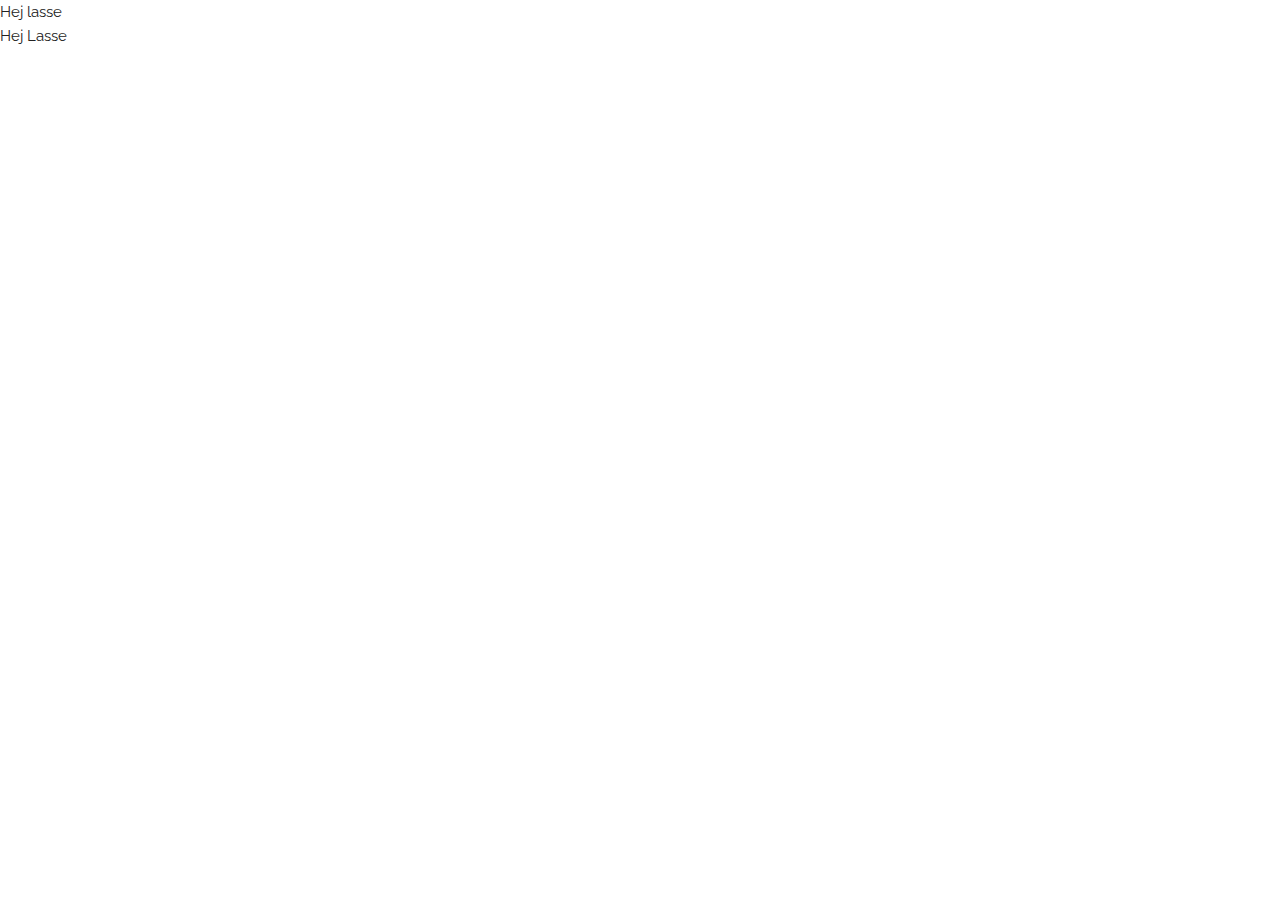
==== index.html @ 470a739d "Hej lasse" ====
<!DOCTYPE html>
<html>
<head>
	<title>Aalborg Events</title>
	<meta charset="utf-8">
	<meta name="description" content="">
	<meta name="author" content="">
	<meta name="viewport" content="width=device-width, initial-scale=1">
	<link href="//fonts.googleapis.com/css?family=Raleway:400,300,600" rel="stylesheet" type="text/css">
	<link rel="stylesheet" href="css/normalize.css">
	<link rel="stylesheet" href="css/skeleton.css">
	<link rel="icon" type="image/png" href="img/favicon.png">
</head>
<body>

	<div>
		Hej lasse
	</div>

	Hej Lasse

</body>
</html>
---- css/skeleton.css ----
/*
* Skeleton V2.0.4
* Copyright 2014, Dave Gamache
* www.getskeleton.com
* Free to use under the MIT license.
* http://www.opensource.org/licenses/mit-license.php
* 12/29/2014
*/


/* Table of contents
––––––––––––––––––––––––––––––––––––––––––––––––––
- Grid
- Base Styles
- Typography
- Links
- Buttons
- Forms
- Lists
- Code
- Tables
- Spacing
- Utilities
- Clearing
- Media Queries
*/


/* Grid
–––––––––––––––––––––––––––––––––––––––––––––––––– */
.container {
  position: relative;
  width: 100%;
  max-width: 960px;
  margin: 0 auto;
  padding: 0 20px;
  box-sizing: border-box; }
.column,
.columns {
  width: 100%;
  float: left;
  box-sizing: border-box; }

/* For devices larger than 400px */
@media (min-width: 400px) {
  .container {
    width: 85%;
    padding: 0; }
}

/* For devices larger than 550px */
@media (min-width: 550px) {
  .container {
    width: 80%; }
  .column,
  .columns {
    margin-left: 4%; }
  .column:first-child,
  .columns:first-child {
    margin-left: 0; }

  .one.column,
  .one.columns                    { width: 4.66666666667%; }
  .two.columns                    { width: 13.3333333333%; }
  .three.columns                  { width: 22%;            }
  .four.columns                   { width: 30.6666666667%; }
  .five.columns                   { width: 39.3333333333%; }
  .six.columns                    { width: 48%;            }
  .seven.columns                  { width: 56.6666666667%; }
  .eight.columns                  { width: 65.3333333333%; }
  .nine.columns                   { width: 74.0%;          }
  .ten.columns                    { width: 82.6666666667%; }
  .eleven.columns                 { width: 91.3333333333%; }
  .twelve.columns                 { width: 100%; margin-left: 0; }

  .one-third.column               { width: 30.6666666667%; }
  .two-thirds.column              { width: 65.3333333333%; }

  .one-half.column                { width: 48%; }

  /* Offsets */
  .offset-by-one.column,
  .offset-by-one.columns          { margin-left: 8.66666666667%; }
  .offset-by-two.column,
  .offset-by-two.columns          { margin-left: 17.3333333333%; }
  .offset-by-three.column,
  .offset-by-three.columns        { margin-left: 26%;            }
  .offset-by-four.column,
  .offset-by-four.columns         { margin-left: 34.6666666667%; }
  .offset-by-five.column,
  .offset-by-five.columns         { margin-left: 43.3333333333%; }
  .offset-by-six.column,
  .offset-by-six.columns          { margin-left: 52%;            }
  .offset-by-seven.column,
  .offset-by-seven.columns        { margin-left: 60.6666666667%; }
  .offset-by-eight.column,
  .offset-by-eight.columns        { margin-left: 69.3333333333%; }
  .offset-by-nine.column,
  .offset-by-nine.columns         { margin-left: 78.0%;          }
  .offset-by-ten.column,
  .offset-by-ten.columns          { margin-left: 86.6666666667%; }
  .offset-by-eleven.column,
  .offset-by-eleven.columns       { margin-left: 95.3333333333%; }

  .offset-by-one-third.column,
  .offset-by-one-third.columns    { margin-left: 34.6666666667%; }
  .offset-by-two-thirds.column,
  .offset-by-two-thirds.columns   { margin-left: 69.3333333333%; }

  .offset-by-one-half.column,
  .offset-by-one-half.columns     { margin-left: 52%; }

}


/* Base Styles
–––––––––––––––––––––––––––––––––––––––––––––––––– */
/* NOTE
html is set to 62.5% so that all the REM measurements throughout Skeleton
are based on 10px sizing. So basically 1.5rem = 15px :) */
html {
  font-size: 62.5%; }
body {
  font-size: 1.5em; /* currently ems cause chrome bug misinterpreting rems on body element */
  line-height: 1.6;
  font-weight: 400;
  font-family: "Raleway", "HelveticaNeue", "Helvetica Neue", Helvetica, Arial, sans-serif;
  color: #222; }


/* Typography
–––––––––––––––––––––––––––––––––––––––––––––––––– */
h1, h2, h3, h4, h5, h6 {
  margin-top: 0;
  margin-bottom: 2rem;
  font-weight: 300; }
h1 { font-size: 4.0rem; line-height: 1.2;  letter-spacing: -.1rem;}
h2 { font-size: 3.6rem; line-height: 1.25; letter-spacing: -.1rem; }
h3 { font-size: 3.0rem; line-height: 1.3;  letter-spacing: -.1rem; }
h4 { font-size: 2.4rem; line-height: 1.35; letter-spacing: -.08rem; }
h5 { font-size: 1.8rem; line-height: 1.5;  letter-spacing: -.05rem; }
h6 { font-size: 1.5rem; line-height: 1.6;  letter-spacing: 0; }

/* Larger than phablet */
@media (min-width: 550px) {
  h1 { font-size: 5.0rem; }
  h2 { font-size: 4.2rem; }
  h3 { font-size: 3.6rem; }
  h4 { font-size: 3.0rem; }
  h5 { font-size: 2.4rem; }
  h6 { font-size: 1.5rem; }
}

p {
  margin-top: 0; }


/* Links
–––––––––––––––––––––––––––––––––––––––––––––––––– */
a {
  color: #1EAEDB; }
a:hover {
  color: #0FA0CE; }


/* Buttons
–––––––––––––––––––––––––––––––––––––––––––––––––– */
.button,
button,
input[type="submit"],
input[type="reset"],
input[type="button"] {
  display: inline-block;
  height: 38px;
  padding: 0 30px;
  color: #555;
  text-align: center;
  font-size: 11px;
  font-weight: 600;
  line-height: 38px;
  letter-spacing: .1rem;
  text-transform: uppercase;
  text-decoration: none;
  white-space: nowrap;
  background-color: transparent;
  border-radius: 4px;
  border: 1px solid #bbb;
  cursor: pointer;
  box-sizing: border-box; }
.button:hover,
button:hover,
input[type="submit"]:hover,
input[type="reset"]:hover,
input[type="button"]:hover,
.button:focus,
button:focus,
input[type="submit"]:focus,
input[type="reset"]:focus,
input[type="button"]:focus {
  color: #333;
  border-color: #888;
  outline: 0; }
.button.button-primary,
button.button-primary,
input[type="submit"].button-primary,
input[type="reset"].button-primary,
input[type="button"].button-primary {
  color: #FFF;
  background-color: #33C3F0;
  border-color: #33C3F0; }
.button.button-primary:hover,
button.button-primary:hover,
input[type="submit"].button-primary:hover,
input[type="reset"].button-primary:hover,
input[type="button"].button-primary:hover,
.button.button-primary:focus,
button.button-primary:focus,
input[type="submit"].button-primary:focus,
input[type="reset"].button-primary:focus,
input[type="button"].button-primary:focus {
  color: #FFF;
  background-color: #1EAEDB;
  border-color: #1EAEDB; }


/* Forms
–––––––––––––––––––––––––––––––––––––––––––––––––– */
input[type="email"],
input[type="number"],
input[type="search"],
input[type="text"],
input[type="tel"],
input[type="url"],
input[type="password"],
textarea,
select {
  height: 38px;
  padding: 6px 10px; /* The 6px vertically centers text on FF, ignored by Webkit */
  background-color: #fff;
  border: 1px solid #D1D1D1;
  border-radius: 4px;
  box-shadow: none;
  box-sizing: border-box; }
/* Removes awkward default styles on some inputs for iOS */
input[type="email"],
input[type="number"],
input[type="search"],
input[type="text"],
input[type="tel"],
input[type="url"],
input[type="password"],
textarea {
  -webkit-appearance: none;
     -moz-appearance: none;
          appearance: none; }
textarea {
  min-height: 65px;
  padding-top: 6px;
  padding-bottom: 6px; }
input[type="email"]:focus,
input[type="number"]:focus,
input[type="search"]:focus,
input[type="text"]:focus,
input[type="tel"]:focus,
input[type="url"]:focus,
input[type="password"]:focus,
textarea:focus,
select:focus {
  border: 1px solid #33C3F0;
  outline: 0; }
label,
legend {
  display: block;
  margin-bottom: .5rem;
  font-weight: 600; }
fieldset {
  padding: 0;
  border-width: 0; }
input[type="checkbox"],
input[type="radio"] {
  display: inline; }
label > .label-body {
  display: inline-block;
  margin-left: .5rem;
  font-weight: normal; }


/* Lists
–––––––––––––––––––––––––––––––––––––––––––––––––– */
ul {
  list-style: circle inside; }
ol {
  list-style: decimal inside; }
ol, ul {
  padding-left: 0;
  margin-top: 0; }
ul ul,
ul ol,
ol ol,
ol ul {
  margin: 1.5rem 0 1.5rem 3rem;
  font-size: 90%; }
li {
  margin-bottom: 1rem; }


/* Code
–––––––––––––––––––––––––––––––––––––––––––––––––– */
code {
  padding: .2rem .5rem;
  margin: 0 .2rem;
  font-size: 90%;
  white-space: nowrap;
  background: #F1F1F1;
  border: 1px solid #E1E1E1;
  border-radius: 4px; }
pre > code {
  display: block;
  padding: 1rem 1.5rem;
  white-space: pre; }


/* Tables
–––––––––––––––––––––––––––––––––––––––––––––––––– */
th,
td {
  padding: 12px 15px;
  text-align: left;
  border-bottom: 1px solid #E1E1E1; }
th:first-child,
td:first-child {
  padding-left: 0; }
th:last-child,
td:last-child {
  padding-right: 0; }


/* Spacing
–––––––––––––––––––––––––––––––––––––––––––––––––– */
button,
.button {
  margin-bottom: 1rem; }
input,
textarea,
select,
fieldset {
  margin-bottom: 1.5rem; }
pre,
blockquote,
dl,
figure,
table,
p,
ul,
ol,
form {
  margin-bottom: 2.5rem; }


/* Utilities
–––––––––––––––––––––––––––––––––––––––––––––––––– */
.u-full-width {
  width: 100%;
  box-sizing: border-box; }
.u-max-full-width {
  max-width: 100%;
  box-sizing: border-box; }
.u-pull-right {
  float: right; }
.u-pull-left {
  float: left; }


/* Misc
–––––––––––––––––––––––––––––––––––––––––––––––––– */
hr {
  margin-top: 3rem;
  margin-bottom: 3.5rem;
  border-width: 0;
  border-top: 1px solid #E1E1E1; }


/* Clearing
–––––––––––––––––––––––––––––––––––––––––––––––––– */

/* Self Clearing Goodness */
.container:after,
.row:after,
.u-cf {
  content: "";
  display: table;
  clear: both; }


/* Media Queries
–––––––––––––––––––––––––––––––––––––––––––––––––– */
/*
Note: The best way to structure the use of media queries is to create the queries
near the relevant code. For example, if you wanted to change the styles for buttons
on small devices, paste the mobile query code up in the buttons section and style it
there.
*/


/* Larger than mobile */
@media (min-width: 400px) {}

/* Larger than phablet (also point when grid becomes active) */
@media (min-width: 550px) {}

/* Larger than tablet */
@media (min-width: 750px) {}

/* Larger than desktop */
@media (min-width: 1000px) {}

/* Larger than Desktop HD */
@media (min-width: 1200px) {}
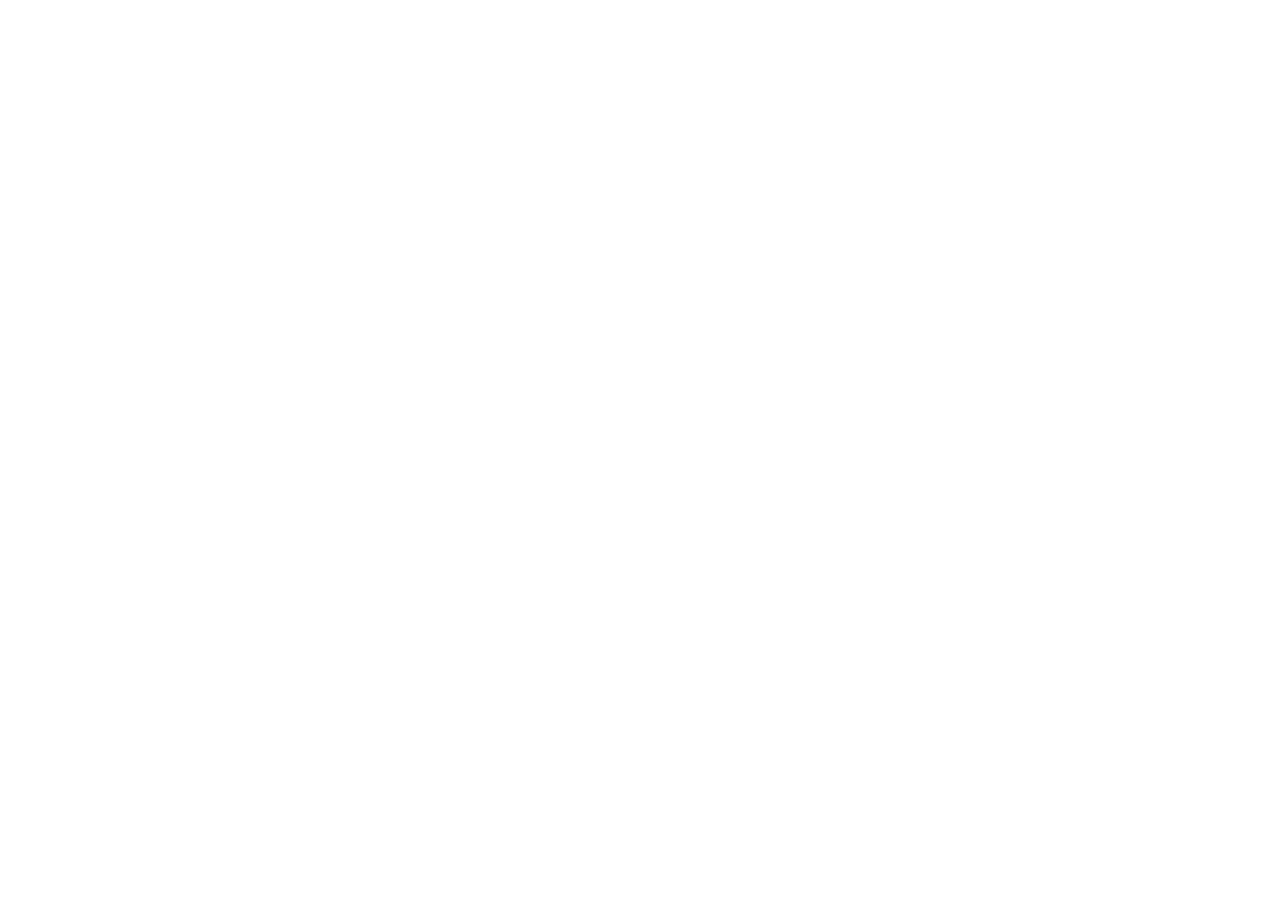
==== commit acc6fb08: "Tilføjede Bootstrap" ====
--- a/index.html
+++ b/index.html
@@ -1,23 +1,14 @@
 <!DOCTYPE html>
 <html>
 <head>
+	<meta charset="utf-8">
+	<meta http-equiv="X-UA-Compatible" content="IE=edge">
 	<title>Aalborg Events</title>
-	<meta charset="utf-8">
-	<meta name="description" content="">
-	<meta name="author" content="">
-	<meta name="viewport" content="width=device-width, initial-scale=1">
-	<link href="//fonts.googleapis.com/css?family=Raleway:400,300,600" rel="stylesheet" type="text/css">
-	<link rel="stylesheet" href="css/normalize.css">
-	<link rel="stylesheet" href="css/skeleton.css">
-	<link rel="icon" type="image/png" href="img/favicon.png">
+	<link rel="stylesheet" href="css/bootstrap.css">
+	<link rel="stylesheet" href="css/bootstrap-theme.css">
+	<script src="js/bootstrap.min.js" type="text/javascript" charset="utf-8" async defer></script>
 </head>
 <body>
-
-	<div>
-		Hej lasse
-	</div>
-
-	Hej Lasse
-
+	
 </body>
 </html>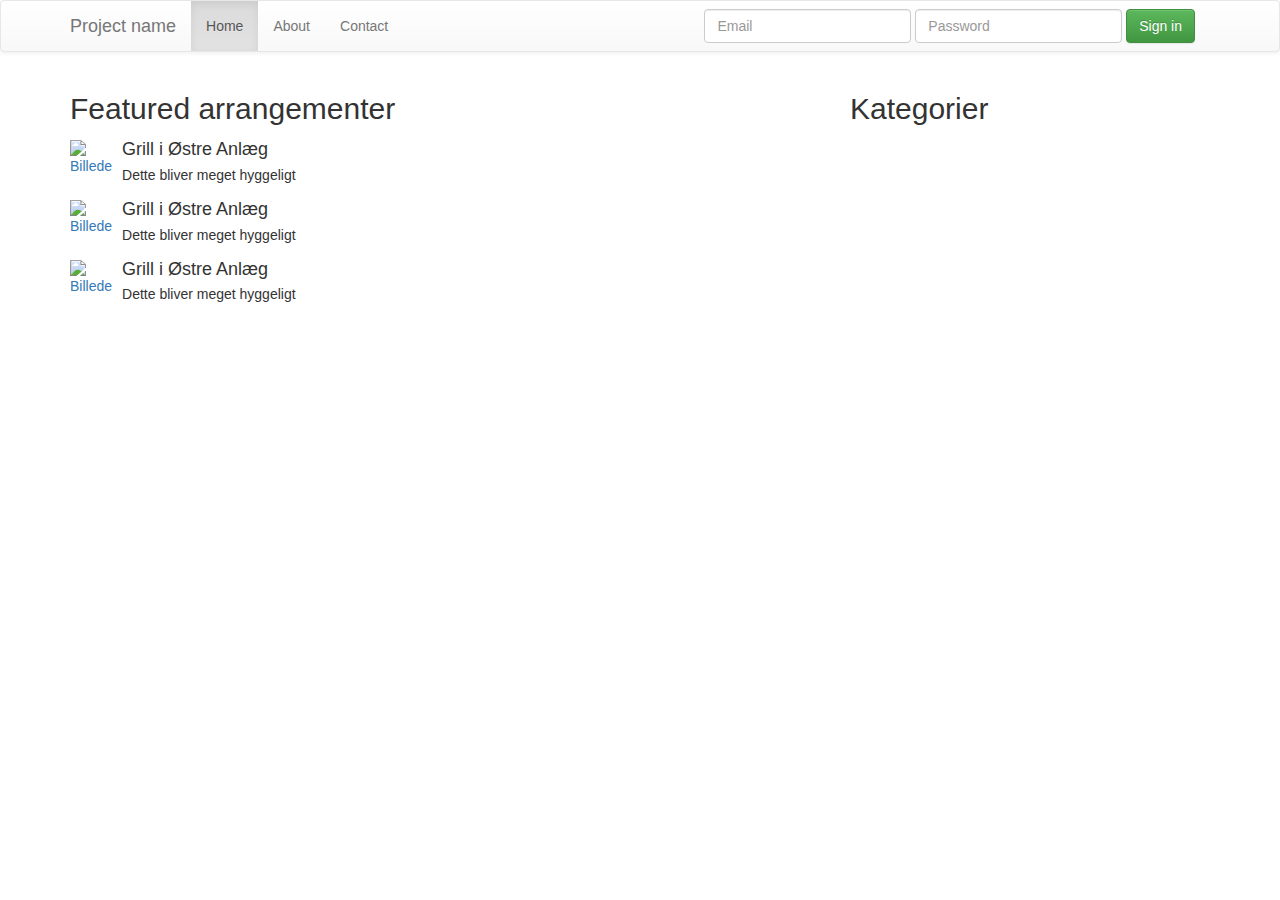
==== commit a1414a58: "Start på forside og stylesheet" ====
--- a/index.html
+++ b/index.html
@@ -6,9 +6,93 @@
 	<title>Aalborg Events</title>
 	<link rel="stylesheet" href="css/bootstrap.css">
 	<link rel="stylesheet" href="css/bootstrap-theme.css">
+	<link rel="stylesheet" href="css/style.css">
 	<script src="js/bootstrap.min.js" type="text/javascript" charset="utf-8" async defer></script>
 </head>
 <body>
+
+	<nav class="navbar navbar-default">
+		<div class="container">
+			<div class="navbar-header">
+				<button type="button" class="navbar-toggle collapsed" data-toggle="collapse" data-target="#navbar" aria-expanded="false" aria-controls="navbar">
+					<span class="sr-only">Toggle navigation</span>
+					<span class="icon-bar"></span>
+					<span class="icon-bar"></span>
+					<span class="icon-bar"></span>
+				</button>
+				<a class="navbar-brand" href="#">Project name</a>
+			</div>
+			<div id="navbar" class="navbar-collapse collapse">
+				<ul class="nav navbar-nav">
+					<li class="active"><a href="#">Home</a></li>
+					<li><a href="#about">About</a></li>
+					<li><a href="#contact">Contact</a></li>
+				</ul>
+				<form class="navbar-form navbar-right">
+					<div class="form-group">
+						<input type="text" placeholder="Email" class="form-control">
+					</div>
+					<div class="form-group">
+						<input type="password" placeholder="Password" class="form-control">
+					</div>
+					<button type="submit" class="btn btn-success">Sign in</button>
+				</form>
+			</div><!--/.navbar-collapse -->
+		</div>
+	</nav>
+
+	<div class="container">
+		<div class="row">
+			<div class="col-md-8">
+				<h2>Featured arrangementer</h1>
+				<div class="media">
+					<div class="media-left">
+						<a href="#">
+							<img class="media-object" src="http://placehold.it/100x100" alt="Billede">
+						</a>
+					</div>
+					<div class="media-body">
+						<h4 class="media-heading">Grill i Østre Anlæg</h4>
+						Dette bliver meget hyggeligt
+					</div>
+				</div>
+				<div class="media">
+					<div class="media-left">
+						<a href="#">
+							<img class="media-object" src="http://placehold.it/100x100" alt="Billede">
+						</a>
+					</div>
+					<div class="media-body">
+						<h4 class="media-heading">Grill i Østre Anlæg</h4>
+						Dette bliver meget hyggeligt
+					</div>
+				</div>
+				<div class="media">
+					<div class="media-left">
+						<a href="#">
+							<img class="media-object" src="http://placehold.it/100x100" alt="Billede">
+						</a>
+					</div>
+					<div class="media-body">
+						<h4 class="media-heading">Grill i Østre Anlæg</h4>
+						Dette bliver meget hyggeligt
+					</div>
+				</div>
+			</div>
+			<div class="col-md-4">
+				<h2>Kategorier</h1>
+				<div class="eventkategori">
+					<img src="http://placehold.it/500x100" alt="">
+				</div>
+				<div class="eventkategori">
+					<img src="http://placehold.it/500x100" alt="">
+				</div>
+				<div class="eventkategori">
+					<img src="http://placehold.it/500x100" alt="">
+				</div>
+			</div>
+		</div>
+	</div>
 	
 </body>
 </html>--- a/css/style.css
+++ b/css/style.css
@@ -0,0 +1,14 @@
+.eventkategori {
+	display: block;
+	overflow: hidden;
+	height: 100px;
+	width: auto;
+	border-radius: 5px;
+	margin-bottom: 1em;
+}
+
+.eventkategori img {
+	display: block;
+	min-width: 100%;
+	min-height: 100%;
+}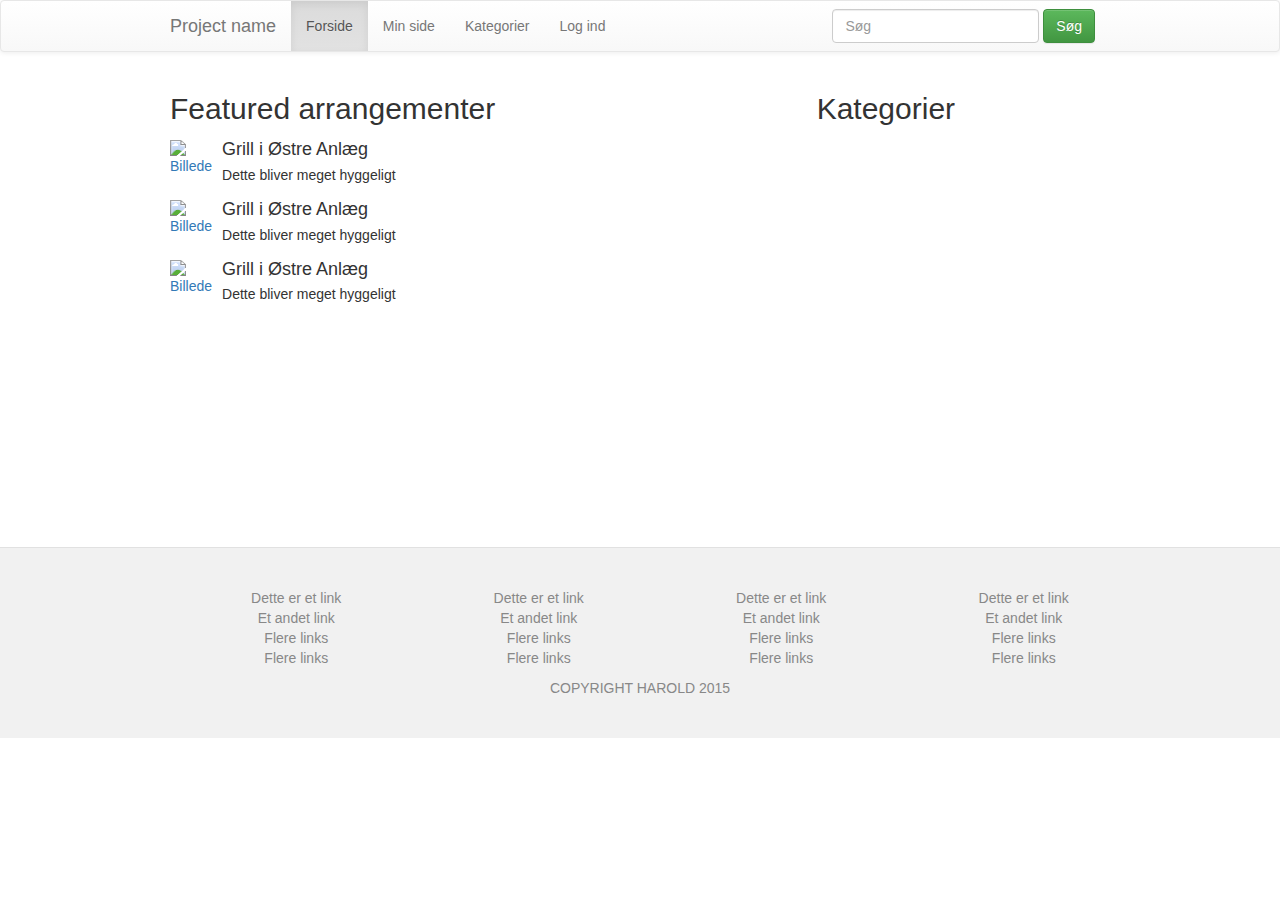
==== commit f6c9f8cb: "Opdaterede forside" ====
--- a/index.html
+++ b/index.html
@@ -7,7 +7,6 @@
 	<link rel="stylesheet" href="css/bootstrap.css">
 	<link rel="stylesheet" href="css/bootstrap-theme.css">
 	<link rel="stylesheet" href="css/style.css">
-	<script src="js/bootstrap.min.js" type="text/javascript" charset="utf-8" async defer></script>
 </head>
 <body>
 
@@ -24,27 +23,23 @@
 			</div>
 			<div id="navbar" class="navbar-collapse collapse">
 				<ul class="nav navbar-nav">
-					<li class="active"><a href="#">Home</a></li>
-					<li><a href="#about">About</a></li>
-					<li><a href="#contact">Contact</a></li>
+					<li class="active"><a href="#">Forside</a></li>
+					<li><a href="#about">Min side</a></li>
+					<li><a href="#contact">Kategorier</a></li>
+					<li><a href="#contact">Log ind</a></li>
 				</ul>
 				<form class="navbar-form navbar-right">
-					<div class="form-group">
-						<input type="text" placeholder="Email" class="form-control">
-					</div>
-					<div class="form-group">
-						<input type="password" placeholder="Password" class="form-control">
-					</div>
-					<button type="submit" class="btn btn-success">Sign in</button>
+					<input type="text" placeholder="Søg" class="form-control">
+					<button type="submit" class="btn btn-success">Søg</button>
 				</form>
 			</div><!--/.navbar-collapse -->
 		</div>
 	</nav>
 
-	<div class="container">
+	<div class="container content">
 		<div class="row">
 			<div class="col-md-8">
-				<h2>Featured arrangementer</h1>
+				<h2>Featured arrangementer</h2>
 				<div class="media">
 					<div class="media-left">
 						<a href="#">
@@ -80,7 +75,7 @@
 				</div>
 			</div>
 			<div class="col-md-4">
-				<h2>Kategorier</h1>
+				<h2>Kategorier</h2>
 				<div class="eventkategori">
 					<img src="http://placehold.it/500x100" alt="">
 				</div>
@@ -93,6 +88,56 @@
 			</div>
 		</div>
 	</div>
+
+	<footer class="blog-footer">
+		<div class="container">
+			<div class="row">
+				<div class="col-md-3">
+					<ul>
+						<li>Dette er et link</li>
+						<li>Et andet link</li>
+						<li>Flere links</li>
+						<li>Flere links</li>
+					</ul>
+				</div>
+
+				<div class="col-md-3">
+					<ul>
+						<li>Dette er et link</li>
+						<li>Et andet link</li>
+						<li>Flere links</li>
+						<li>Flere links</li>
+					</ul>
+				</div>
+
+				<div class="col-md-3">
+					<ul>
+						<li>Dette er et link</li>
+						<li>Et andet link</li>
+						<li>Flere links</li>
+						<li>Flere links</li>
+					</ul>
+				</div>
+
+				<div class="col-md-3">
+					<ul>
+						<li>Dette er et link</li>
+						<li>Et andet link</li>
+						<li>Flere links</li>
+						<li>Flere links</li>
+					</ul>
+				</div>
+			</div>
+
+			<div class="row">
+				<div class="copyright">
+					COPYRIGHT HAROLD 2015
+				</div>
+			</div>
+		</div>
+	</footer>
 	
+	<script src="https://ajax.googleapis.com/ajax/libs/jquery/1.11.2/jquery.min.js"></script>
+	<script src="js/bootstrap.min.js" type="text/javascript" charset="utf-8" async defer></script>
 </body>
 </html>--- a/css/style.css
+++ b/css/style.css
@@ -11,4 +11,27 @@
 	display: block;
 	min-width: 100%;
 	min-height: 100%;
+}
+
+/*
+	FOOTER
+*/
+
+.blog-footer {
+	margin-top: 5em;
+	padding: 40px 0;
+	color: #888;
+	text-align: center;
+	background-color: #f1f1f1;
+	border-top: 1px solid #e1e1e1;
+}
+
+.blog-footer li {
+	list-style: none;
+}
+
+@media (min-width: 1200px) {
+  .container {
+    width: 970px;
+  }
 }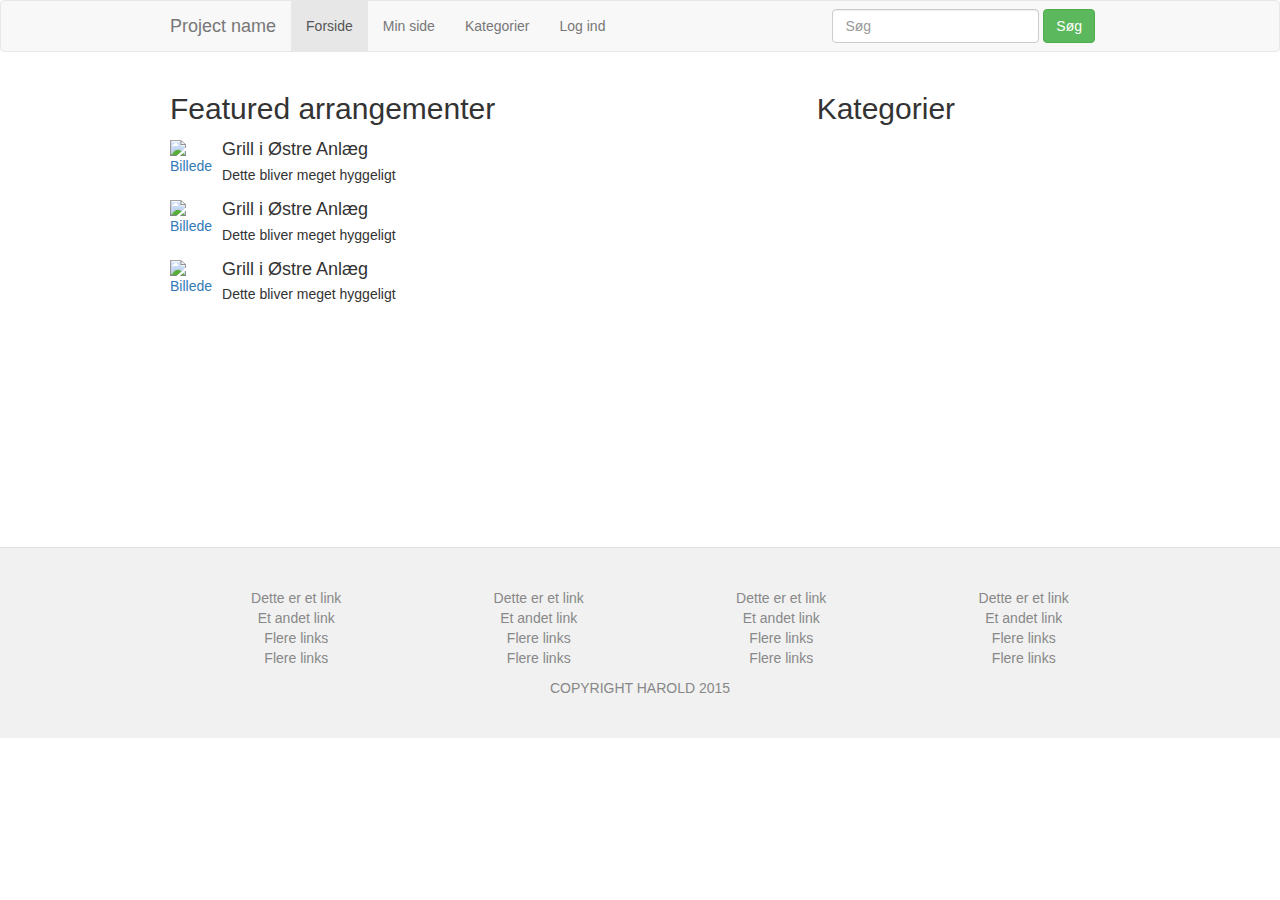
==== commit 95e53ea7: "Fjernede bootstrap theme" ====
--- a/index.html
+++ b/index.html
@@ -5,7 +5,6 @@
 	<meta http-equiv="X-UA-Compatible" content="IE=edge">
 	<title>Aalborg Events</title>
 	<link rel="stylesheet" href="css/bootstrap.css">
-	<link rel="stylesheet" href="css/bootstrap-theme.css">
 	<link rel="stylesheet" href="css/style.css">
 </head>
 <body>
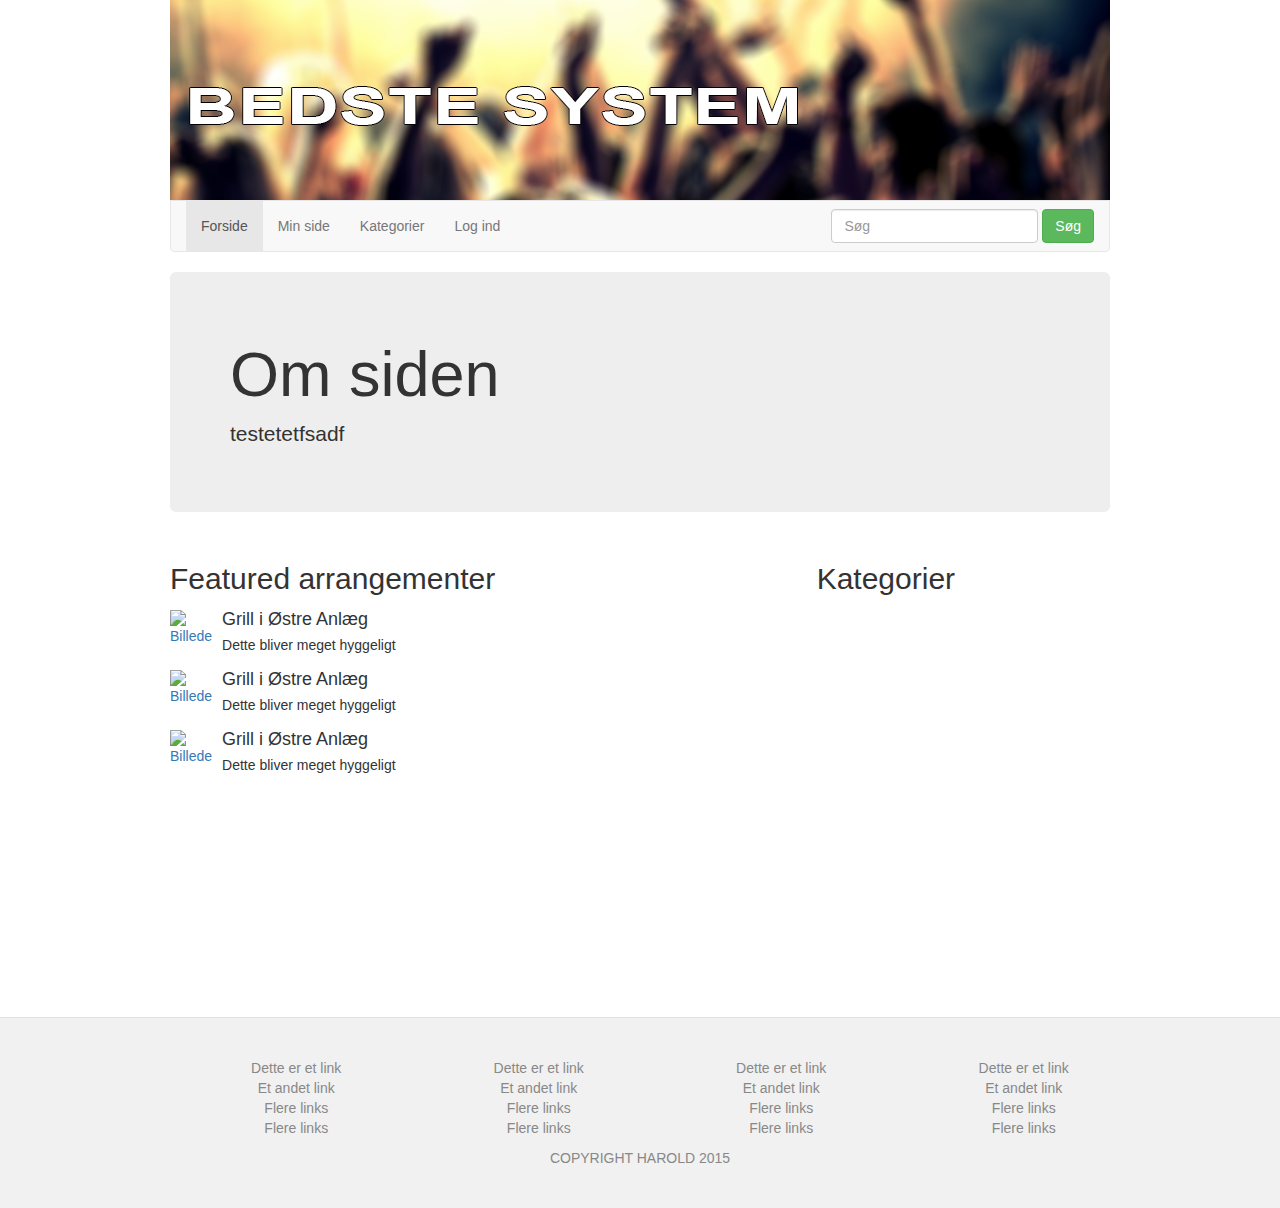
==== commit f361be6e: "Opdaterede forside med ny menu" ====
--- a/index.html
+++ b/index.html
@@ -9,8 +9,11 @@
 </head>
 <body>
 
-	<nav class="navbar navbar-default">
-		<div class="container">
+	<div class="container header">
+		<div class="logo">
+
+		</div>
+		<nav class="navbar navbar-default">
 			<div class="navbar-header">
 				<button type="button" class="navbar-toggle collapsed" data-toggle="collapse" data-target="#navbar" aria-expanded="false" aria-controls="navbar">
 					<span class="sr-only">Toggle navigation</span>
@@ -18,7 +21,6 @@
 					<span class="icon-bar"></span>
 					<span class="icon-bar"></span>
 				</button>
-				<a class="navbar-brand" href="#">Project name</a>
 			</div>
 			<div id="navbar" class="navbar-collapse collapse">
 				<ul class="nav navbar-nav">
@@ -32,10 +34,18 @@
 					<button type="submit" class="btn btn-success">Søg</button>
 				</form>
 			</div><!--/.navbar-collapse -->
-		</div>
-	</nav>
+		</nav>
+	</div>
 
 	<div class="container content">
+		<div class="row">
+			<div class="col-md-12">
+				<div class="jumbotron">
+					<h1>Om siden</h1>
+					<p>testetetfsadf</p>
+				</div>
+			</div>
+		</div>
 		<div class="row">
 			<div class="col-md-8">
 				<h2>Featured arrangementer</h2>
--- a/css/style.css
+++ b/css/style.css
@@ -34,4 +34,18 @@
   .container {
     width: 970px;
   }
+}
+
+.header {
+}
+
+.header .logo {
+	background-image: url("../img/logo.png");
+	background-position: left;
+	height: 200px;
+}
+
+.navbar {
+	border-top-right-radius: 0 !important;
+	border-top-left-radius: 0 !important;
 }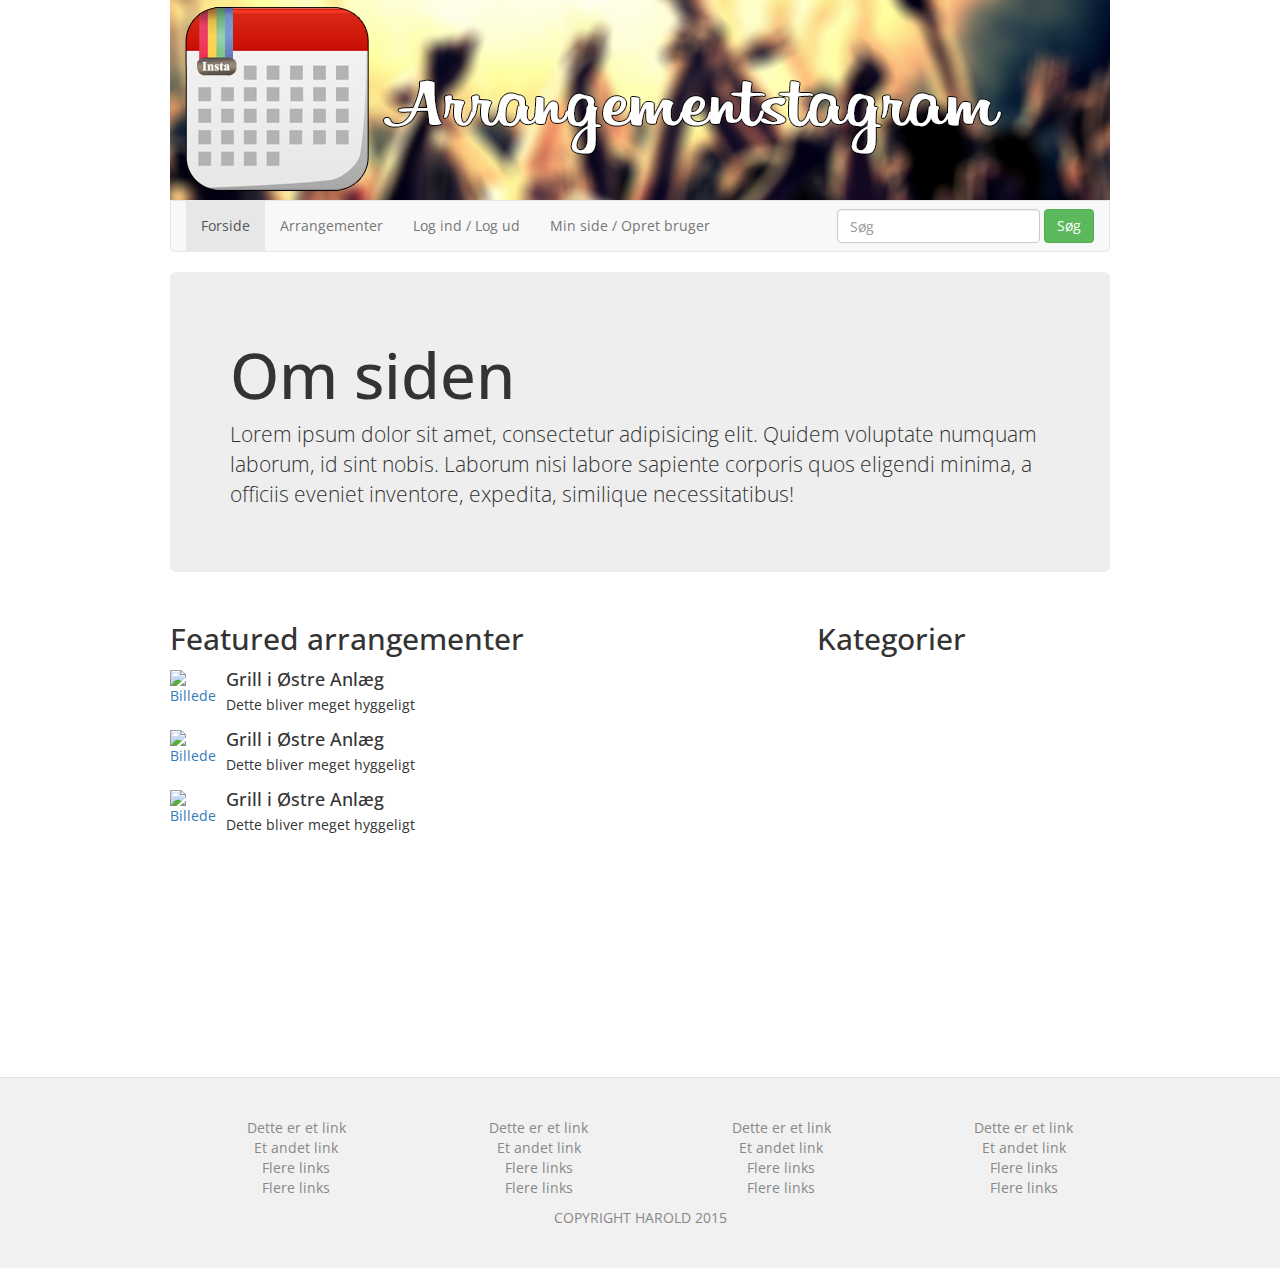
==== commit 00e934f6: "Nyt logo og mindre rettelser #arrangementstagram" ====
--- a/index.html
+++ b/index.html
@@ -25,9 +25,9 @@
 			<div id="navbar" class="navbar-collapse collapse">
 				<ul class="nav navbar-nav">
 					<li class="active"><a href="#">Forside</a></li>
-					<li><a href="#about">Min side</a></li>
-					<li><a href="#contact">Kategorier</a></li>
-					<li><a href="#contact">Log ind</a></li>
+					<li><a href="#contact">Arrangementer</a></li>
+					<li><a href="#contact">Log ind / Log ud</a></li>
+					<li><a href="#about">Min side / Opret bruger</a></li>
 				</ul>
 				<form class="navbar-form navbar-right">
 					<input type="text" placeholder="Søg" class="form-control">
@@ -42,7 +42,7 @@
 			<div class="col-md-12">
 				<div class="jumbotron">
 					<h1>Om siden</h1>
-					<p>testetetfsadf</p>
+					<p>Lorem ipsum dolor sit amet, consectetur adipisicing elit. Quidem voluptate numquam laborum, id sint nobis. Laborum nisi labore sapiente corporis quos eligendi minima, a officiis eveniet inventore, expedita, similique necessitatibus!</p>
 				</div>
 			</div>
 		</div>
--- a/css/style.css
+++ b/css/style.css
@@ -1,16 +1,46 @@
-.eventkategori {
-	display: block;
-	overflow: hidden;
-	height: 100px;
-	width: auto;
-	border-radius: 5px;
-	margin-bottom: 1em;
+@import url('http://fonts.googleapis.com/css?family=Open+Sans');
+
+body {
+	font-family: "Open Sans", Helvetica, Arial, sans-serif;
+	font-size: 14px;
+	/*
+	background: url('../img/background.jpg') no-repeat center center fixed;
+	-webkit-background-size: cover;
+	-moz-background-size: cover;
+	-o-background-size: cover;
+	background-size: cover;
+	background-color:#333;
+	*/
 }
 
-.eventkategori img {
-	display: block;
-	min-width: 100%;
-	min-height: 100%;
+@media (min-width: 1200px) {
+  .container {
+    width: 970px;
+  }
+}
+
+/*
+	HEADER
+*/
+
+.header {
+}
+
+.header .logo {
+	background-image: url("../img/logo.png");
+	background-position: left;
+	height: 100px;
+}
+
+@media (min-width: 768px) {
+	.header .logo {
+		height: 200px;
+	}
+}
+
+.navbar {
+	border-top-right-radius: 0 !important;
+	border-top-left-radius: 0 !important;
 }
 
 /*
@@ -30,22 +60,21 @@
 	list-style: none;
 }
 
-@media (min-width: 1200px) {
-  .container {
-    width: 970px;
-  }
+/*
+	FORSIDE
+*/
+
+.eventkategori {
+	display: block;
+	overflow: hidden;
+	height: 100px;
+	width: auto;
+	border-radius: 5px;
+	margin-bottom: 1em;
 }
 
-.header {
-}
-
-.header .logo {
-	background-image: url("../img/logo.png");
-	background-position: left;
-	height: 200px;
-}
-
-.navbar {
-	border-top-right-radius: 0 !important;
-	border-top-left-radius: 0 !important;
+.eventkategori img {
+	display: block;
+	min-width: 100%;
+	min-height: 100%;
 }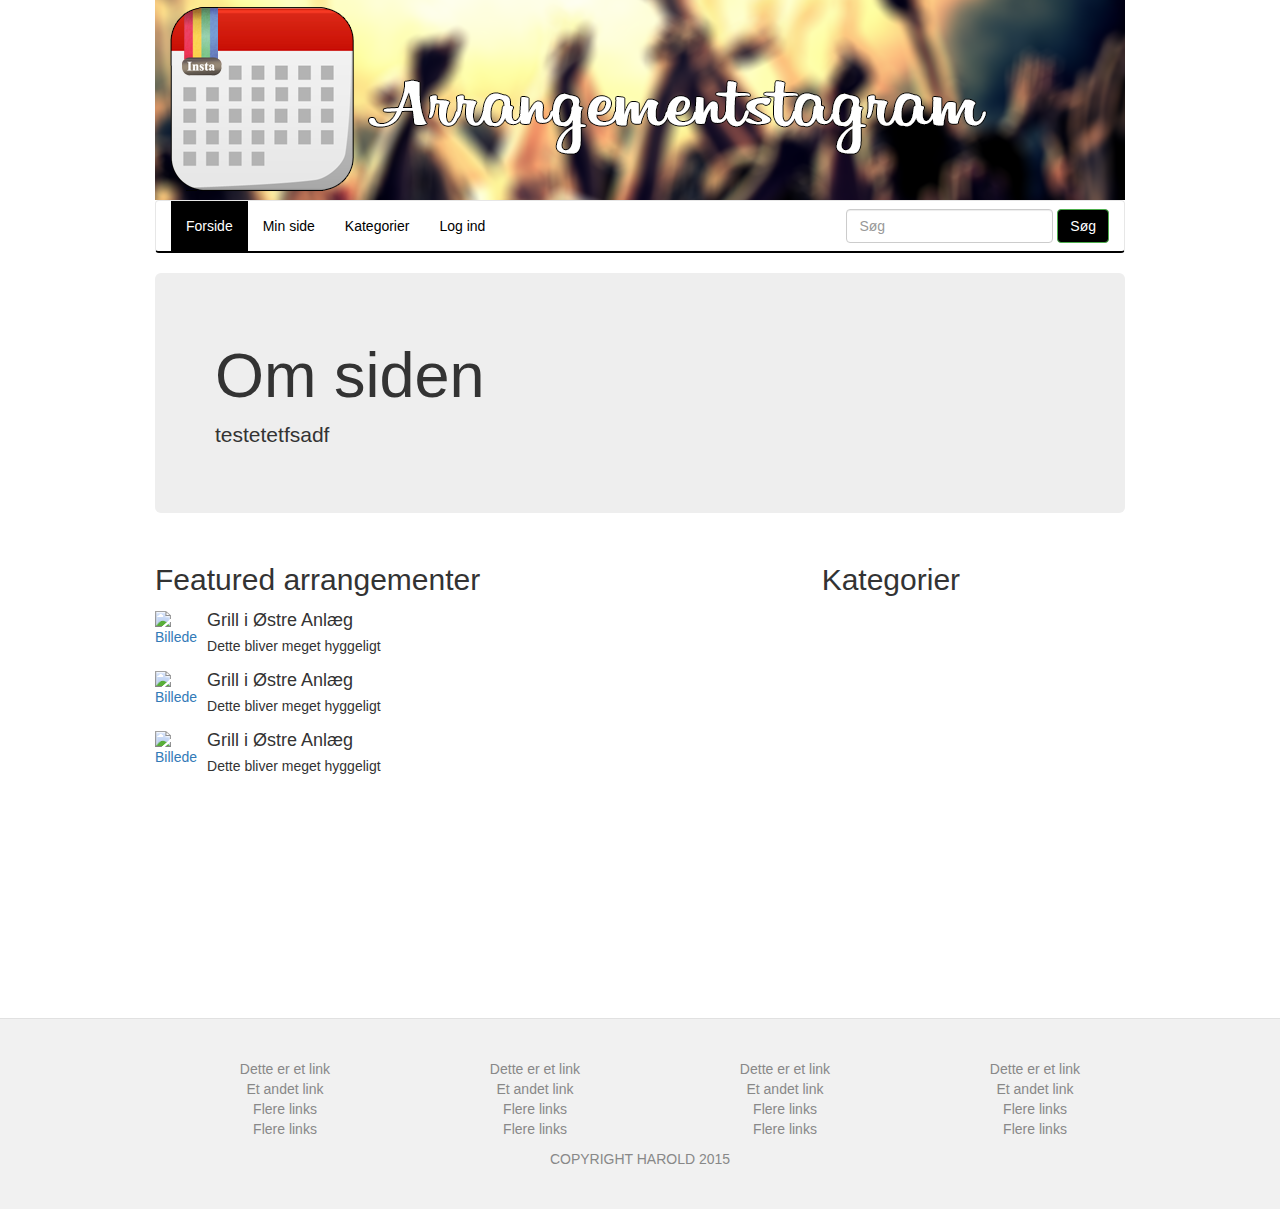
==== commit f2a4e4ba: "Leg med Navbar" ====
--- a/index.html
+++ b/index.html
@@ -25,9 +25,9 @@
 			<div id="navbar" class="navbar-collapse collapse">
 				<ul class="nav navbar-nav">
 					<li class="active"><a href="#">Forside</a></li>
-					<li><a href="#contact">Arrangementer</a></li>
-					<li><a href="#contact">Log ind / Log ud</a></li>
-					<li><a href="#about">Min side / Opret bruger</a></li>
+					<li class="nav-underline"><a href="#about">Min side</a></li>
+					<li class="nav-underline"><a href="#contact">Kategorier</a></li>
+					<li class="nav-underline"><a href="#contact">Log ind</a></li>
 				</ul>
 				<form class="navbar-form navbar-right">
 					<input type="text" placeholder="Søg" class="form-control">
@@ -42,7 +42,7 @@
 			<div class="col-md-12">
 				<div class="jumbotron">
 					<h1>Om siden</h1>
-					<p>Lorem ipsum dolor sit amet, consectetur adipisicing elit. Quidem voluptate numquam laborum, id sint nobis. Laborum nisi labore sapiente corporis quos eligendi minima, a officiis eveniet inventore, expedita, similique necessitatibus!</p>
+					<p>testetetfsadf</p>
 				</div>
 			</div>
 		</div>
--- a/css/style.css
+++ b/css/style.css
@@ -1,48 +1,44 @@
-@import url('http://fonts.googleapis.com/css?family=Open+Sans');
-
-body {
-	font-family: "Open Sans", Helvetica, Arial, sans-serif;
-	font-size: 14px;
-	/*
-	background: url('../img/background.jpg') no-repeat center center fixed;
-	-webkit-background-size: cover;
-	-moz-background-size: cover;
-	-o-background-size: cover;
-	background-size: cover;
-	background-color:#333;
-	*/
-}
-
-@media (min-width: 1200px) {
-  .container {
-    width: 970px;
-  }
-}
-
-/*
-	HEADER
-*/
-
-.header {
-}
-
-.header .logo {
-	background-image: url("../img/logo.png");
-	background-position: left;
+.eventkategori {
+	display: block;
+	overflow: hidden;
 	height: 100px;
-}
-
-@media (min-width: 768px) {
-	.header .logo {
-		height: 200px;
-	}
-}
-
-.navbar {
-	border-top-right-radius: 0 !important;
-	border-top-left-radius: 0 !important;
-}
-
+	width: auto;
+	border-radius: 5px;
+	margin-bottom: 1em;
+}
+
+.eventkategori img {
+	display: block;
+	min-width: 100%;
+	min-height: 100%;
+}
+
+.eventkategori:hover{
+	-webkit-transform:scale(1.1);
+	-webkit-animation-name: kategori;
+	-webkit-animation-duration: 0.2s;
+	transform:scale(1.1);
+	animation-name: kategori;
+	animation-duration: 0.2s;
+}
+
+@-webkit-keyframes kategori {
+	from {
+		-webkit-transform:scale(1.0);	
+	}
+	to {
+		-webkit-transform:scale(1.1);
+	}
+}
+
+@keyframes kategori {
+	from {
+		transform:scale(1.0);	
+	}
+	to {
+		transform:scale(1.1);
+	}
+}
 /*
 	FOOTER
 */
@@ -60,21 +56,168 @@
 	list-style: none;
 }
 
-/*
-	FORSIDE
-*/
-
-.eventkategori {
-	display: block;
-	overflow: hidden;
-	height: 100px;
-	width: auto;
-	border-radius: 5px;
-	margin-bottom: 1em;
-}
-
-.eventkategori img {
-	display: block;
-	min-width: 100%;
-	min-height: 100%;
+
+
+@media (min-width: 1200px) {
+  .container {
+    width: 1000px;
+  }
+}
+
+.header {
+}
+
+.header .logo {
+	background-image: url("../img/logo.png");
+	background-position: left;
+	height: 200px;
+}
+
+.nav-underline {
+  position: relative;
+}
+.nav-underline:before {
+  content: "";
+  position: absolute;
+  width: 100%;
+  height: 3px;
+  bottom: 0;
+  left: 0;
+  background-color: #ffffff;
+  visibility: hidden;
+  transform: scaleX(0);
+  transition: all 0.2s ease-in-out 0s;
+}
+.nav-underline:hover {
+	
+  background-color: #000000;
+  color: #ffffff;
+}
+.nav-underline:hover:before {
+  visibility: visible;
+  -webkit-transform: scaleX(1);
+  transform: scaleX(1);
+}
+
+.navbar-default {
+  background-color: #ffffff;
+  border-bottom: solid 2px;
+  border-bottom-color: #000000;
+  
+}
+.navbar-default .navbar-text {
+  color: #000000;
+}
+.navbar-default .navbar-nav > li > a {
+  color: #000000;
+}
+.navbar-default .navbar-nav > li > a:hover,
+.navbar-default .navbar-nav > li > a:focus {
+  color: #ffffff;
+}
+.navbar-default .navbar-nav > .active > a,
+.navbar-default .navbar-nav > .active > a:hover,
+.navbar-default .navbar-nav > .active > a:focus {
+  color: #ffffff;
+  background-color: #000000;
+}
+.navbar-default .navbar-nav > .disabled > a,
+.navbar-default .navbar-nav > .disabled > a:hover,
+.navbar-default .navbar-nav > .disabled > a:focus {
+  color: #ffffff;
+  background-color: #000000;
+}
+.navbar-default .navbar-toggle {
+  border-color: #ddd;
+}
+.navbar-default .navbar-toggle:hover,
+.navbar-default .navbar-toggle:focus {
+  background-color: #ddd;
+}
+.navbar-default .navbar-toggle .icon-bar {
+  background-color: #888;
+}
+.navbar-default .navbar-collapse,
+.navbar-default .navbar-form {
+  border-color: #e7e7e7;
+}
+.navbar-default .navbar-nav > .open > a,
+.navbar-default .navbar-nav > .open > a:hover,
+.navbar-default .navbar-nav > .open > a:focus {
+  color: #555;
+  background-color: #e7e7e7;
+}
+@media (max-width: 767px) {
+  .navbar-default .navbar-nav .open .dropdown-menu > li > a {
+    color: #777;
+  }
+  .navbar-default .navbar-nav .open .dropdown-menu > li > a:hover,
+  .navbar-default .navbar-nav .open .dropdown-menu > li > a:focus {
+    color: #333;
+    background-color: transparent;
+  }
+  .navbar-default .navbar-nav .open .dropdown-menu > .active > a,
+  .navbar-default .navbar-nav .open .dropdown-menu > .active > a:hover,
+  .navbar-default .navbar-nav .open .dropdown-menu > .active > a:focus {
+    color: #555;
+    background-color: #e7e7e7;
+  }
+  .navbar-default .navbar-nav .open .dropdown-menu > .disabled > a,
+  .navbar-default .navbar-nav .open .dropdown-menu > .disabled > a:hover,
+  .navbar-default .navbar-nav .open .dropdown-menu > .disabled > a:focus {
+    color: #ccc;
+    background-color: transparent;
+  }
+}
+.navbar-default .navbar-link {
+  color: #777;
+}
+.navbar-default .navbar-link:hover {
+  color: #333;
+}
+.navbar-default .btn-link {
+  color: #777;
+}
+.navbar-default .btn-link:hover,	
+.navbar-default .btn-link:focus {
+  color: #333;
+}
+.navbar-default .btn-link[disabled]:hover,
+fieldset[disabled] .navbar-default .btn-link:hover,
+.navbar-default .btn-link[disabled]:focus,
+fieldset[disabled] .navbar-default .btn-link:focus {
+  color: #ccc;
+
+}
+
+.btn-success {
+  color: #ffffff;
+  background-color: #000000;
+}
+.btn-success:hover,
+.btn-success:focus,
+.btn-success.focus,
+.btn-success:active,
+.btn-success.active,
+.open > .dropdown-toggle.btn-success {
+  color: #000000;
+  background-color: #ffffff;
+}
+
+.container > .navbar-header,
+.container-fluid > .navbar-header,
+.container > .navbar-collapse,
+.container-fluid > .navbar-collapse {
+  margin-right: -15px;
+  margin-left: -15px;
+  background-color: black;
+}
+@media (min-width: 768px) {
+  .container > .navbar-header,
+  .container-fluid > .navbar-header,
+  .container > .navbar-collapse,
+  .container-fluid > .navbar-collapse {
+    margin-right: 0;
+    margin-left: 0;
+  }
 }